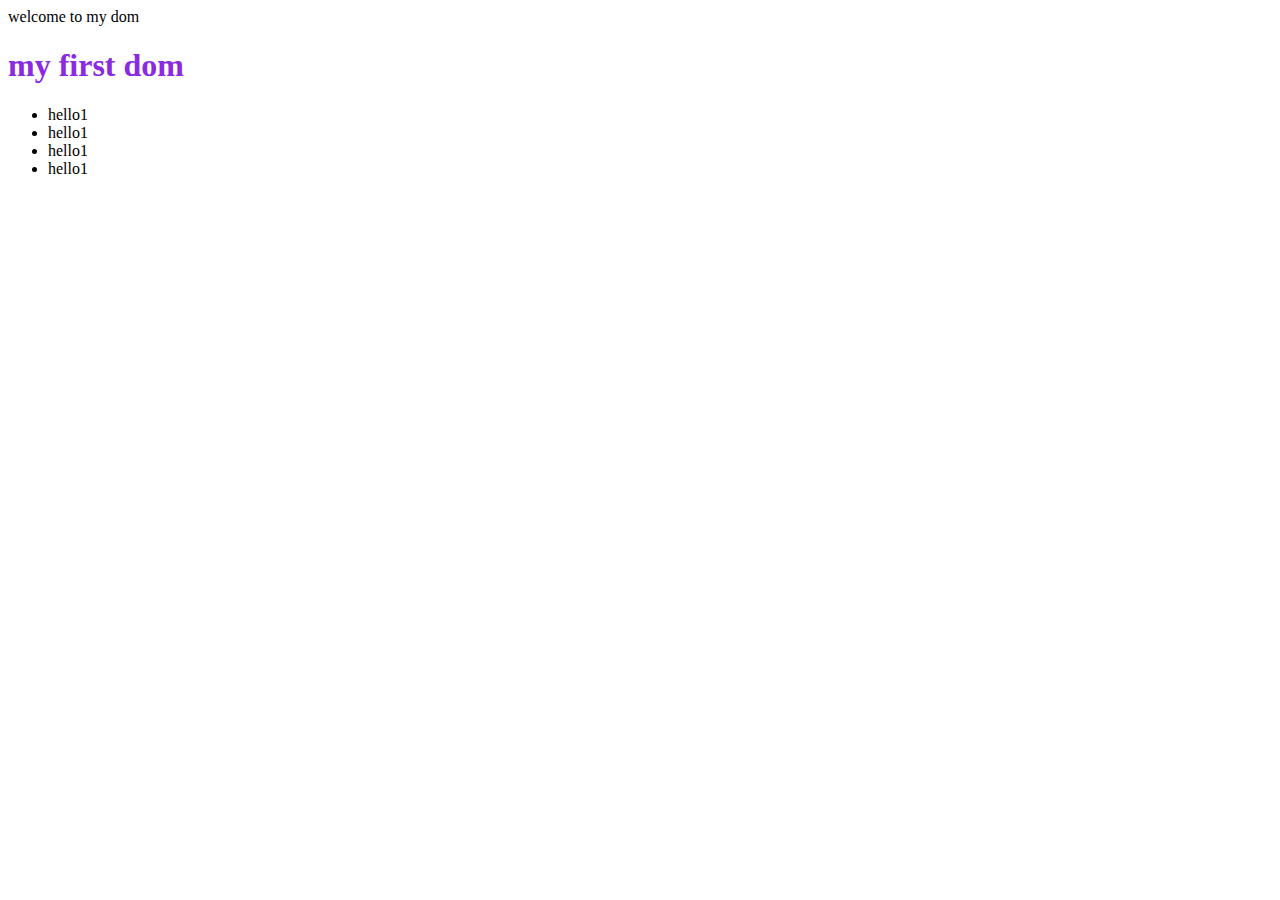
==== index.html @ e265ec4c "first" ====
<!DOCTYPE html>
<html lang="en">
<head> 
    <meta charset="UTF-8">
    <meta name="viewport" content="width=device-width, initial-scale=1.0">
    <title>DOM</title>
    <link rel="stylesheet" href="style/style.css">
</head>
<body>
    <header>welcome to my dom</header>
     <main>
        <h1>
            my first dom
        </h1>
        <ul>
           <li>hello1</li>
           <li>hello1</li>
           <li>hello1</li>
           <li>hello1</li>

        </ul>
     </main>
     <script src="js/dom.js"></script>
</body>
</html>
---- style/style.css ----
h1{
   color:blueviolet; 
}
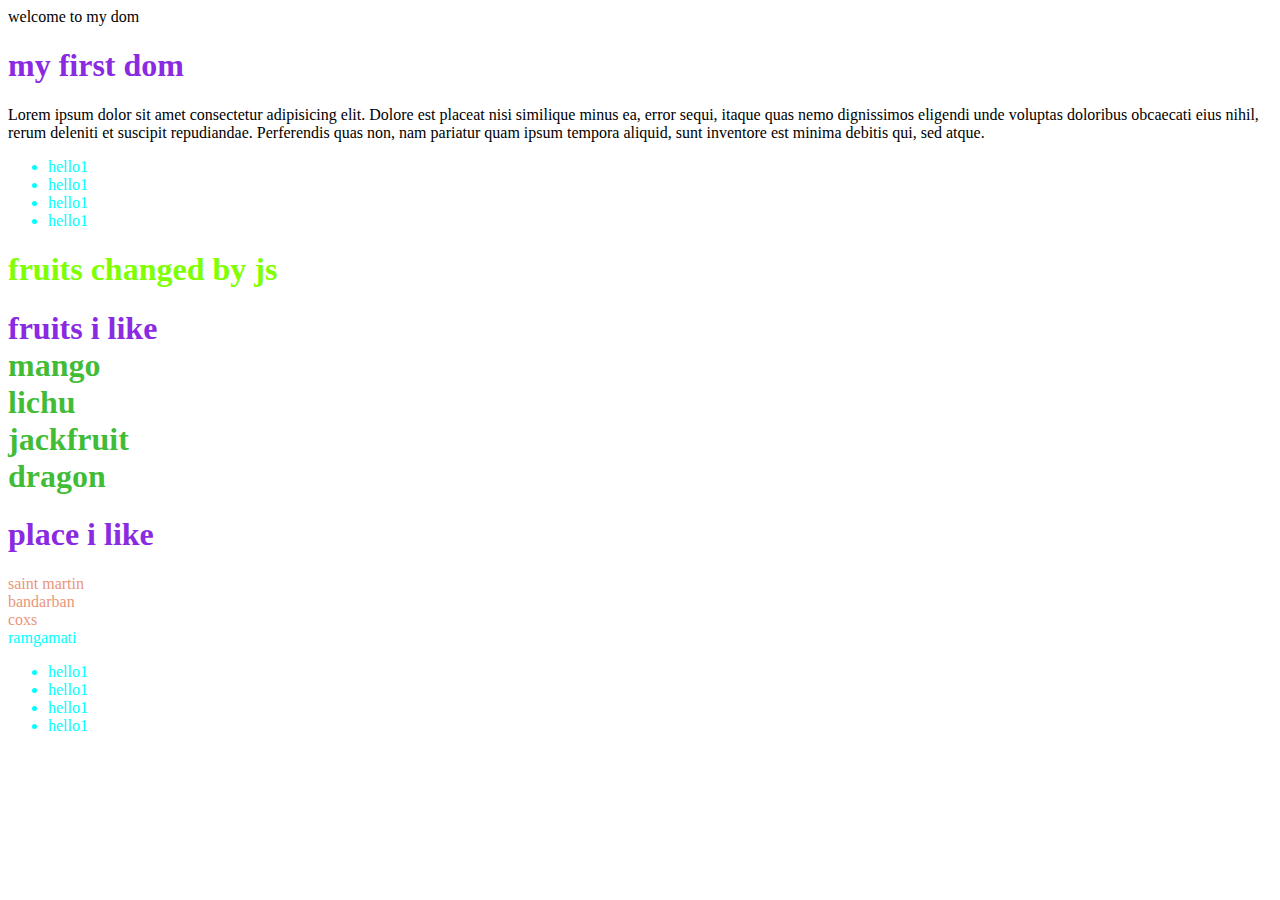
==== commit 611cd423: "document query added" ====
--- a/index.html
+++ b/index.html
@@ -5,6 +5,20 @@
     <meta name="viewport" content="width=device-width, initial-scale=1.0">
     <title>DOM</title>
     <link rel="stylesheet" href="style/style.css">
+    <style>
+        li{
+            color: aqua;
+        }
+        #fruits-title{
+            color: chartreuse;
+        }
+         .important-place{
+            color: darksalmon;
+         }
+          .fruits-container li {
+            color: rgba(22, 173, 8, 0.822);
+          }
+    </style>
 </head>
 <body>
     <header>welcome to my dom</header>
@@ -12,14 +26,70 @@
         <h1>
             my first dom
         </h1>
+        <p>Lorem ipsum dolor sit amet consectetur adipisicing elit. Dolore est placeat nisi similique minus ea, error sequi, itaque quas nemo dignissimos eligendi unde voluptas doloribus obcaecati eius nihil, rerum deleniti et suscipit repudiandae. Perferendis quas non, nam pariatur quam ipsum tempora aliquid, sunt inventore est minima debitis qui, sed atque.</p>
+        <section>
+
+            <ul>
+                <li>hello1</li>
+                <li>hello1</li>
+                <li>hello1</li>
+                <li>hello1</li>
+     
+             </ul>
+        </section>
+
+        <section>
+            <h1 id="fruits-title">
+                fruits i like
+                <li>mango</li>
+                <li>lichu</li>
+                <li>jackfruit</li>
+                <li>dragon</li>
+            </h1>
+        </section>
+        <section class="fruits-container">
+            <h1>
+                fruits i like
+                <li>mango</li>
+                <li>lichu</li>
+                <li>jackfruit</li>
+                <li>dragon</li>
+            </h1>
+        </section>
+<section>
+    <h1 id="places-title">place i like</h1>
+    <li class="important-place">saint martin</li>
+    <li class="important-place">bandarban</li>
+    <li class="important-place" >coxs</li>
+    <li>ramgamati</li>
+</section>
         <ul>
-           <li>hello1</li>
-           <li>hello1</li>
-           <li>hello1</li>
-           <li>hello1</li>
+            <li>hello1</li>
+            <li >hello1</li>
+            <li>hello1</li>
+            <li >hello1</li>
+ 
+         </ul>
 
-        </ul>
+
+
      </main>
      <script src="js/dom.js"></script>
-</body>
+     <script>
+        console.log("js from html");
+        
+        const places=document.getElementsByClassName('important-place');
+        for(const place of places){
+        console.log(place.innerText);
+    }
+     const fruitstitle=document.getElementById('fruits-title');
+     fruitstitle.innerText='fruits changed by js';
+
+//query selector
+const someli=document.querySelectorAll('.fruits-container');
+    console.log(someli);
+    for(const li of someli)
+    console.log(li.innerText);
+     </script>
+ </body>
 </html>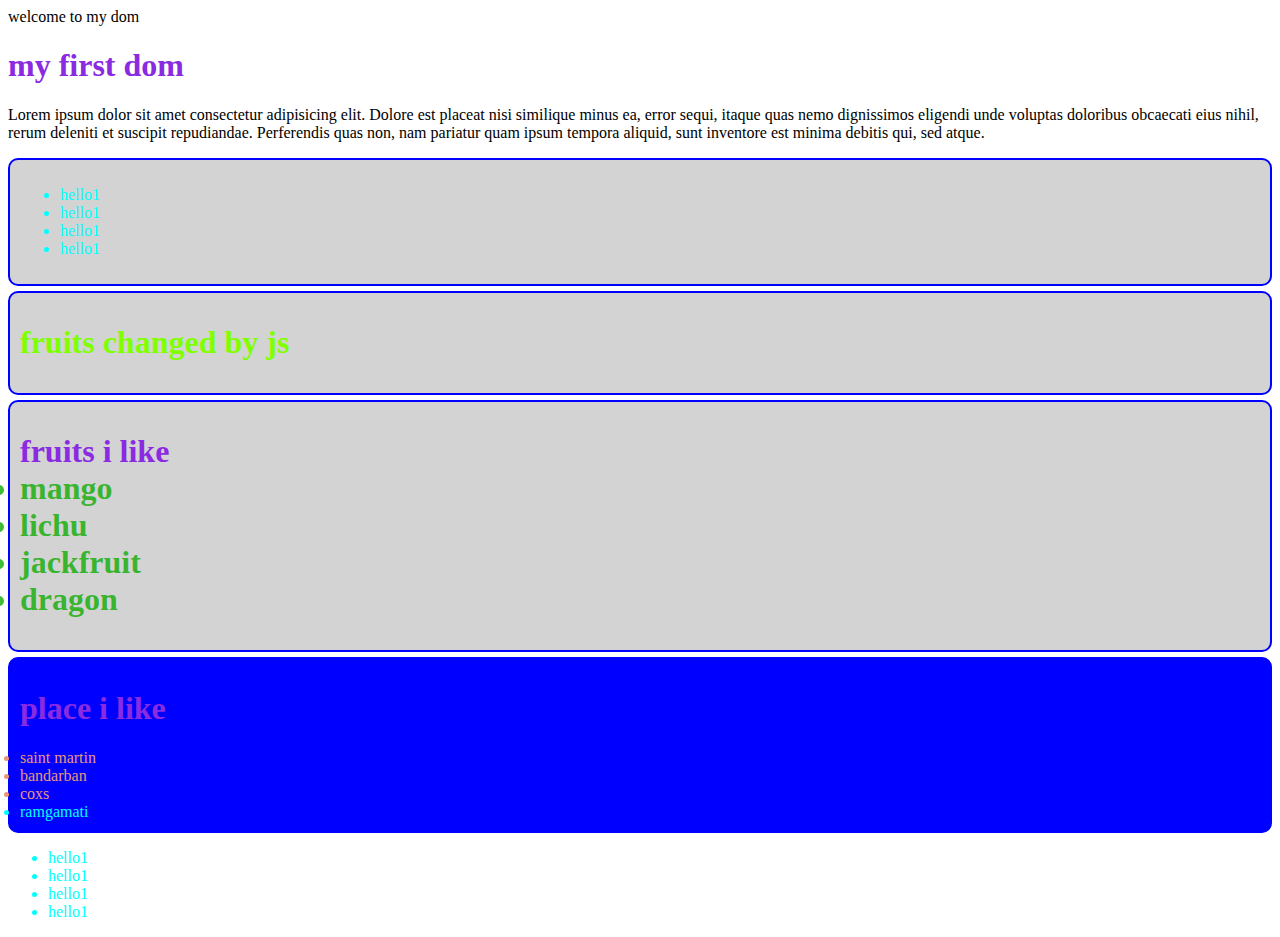
==== commit 6e49424d: "document query added" ====
--- a/index.html
+++ b/index.html
@@ -56,7 +56,7 @@
                 <li>dragon</li>
             </h1>
         </section>
-<section>
+<section id="place-cn">
     <h1 id="places-title">place i like</h1>
     <li class="important-place">saint martin</li>
     <li class="important-place">bandarban</li>
@@ -75,21 +75,22 @@
 
      </main>
      <script src="js/dom.js"></script>
+     <script src="js/styleinijs.js"></script>
      <script>
-        console.log("js from html");
+       // console.log("js from html");
         
         const places=document.getElementsByClassName('important-place');
         for(const place of places){
-        console.log(place.innerText);
+        //console.log(place.innerText);
     }
      const fruitstitle=document.getElementById('fruits-title');
      fruitstitle.innerText='fruits changed by js';
 
 //query selector
 const someli=document.querySelectorAll('.fruits-container');
-    console.log(someli);
-    for(const li of someli)
-    console.log(li.innerText);
+    //console.log(someli);
+    //for(const li of someli)
+   //console.log(li.innerText);
      </script>
  </body>
 </html>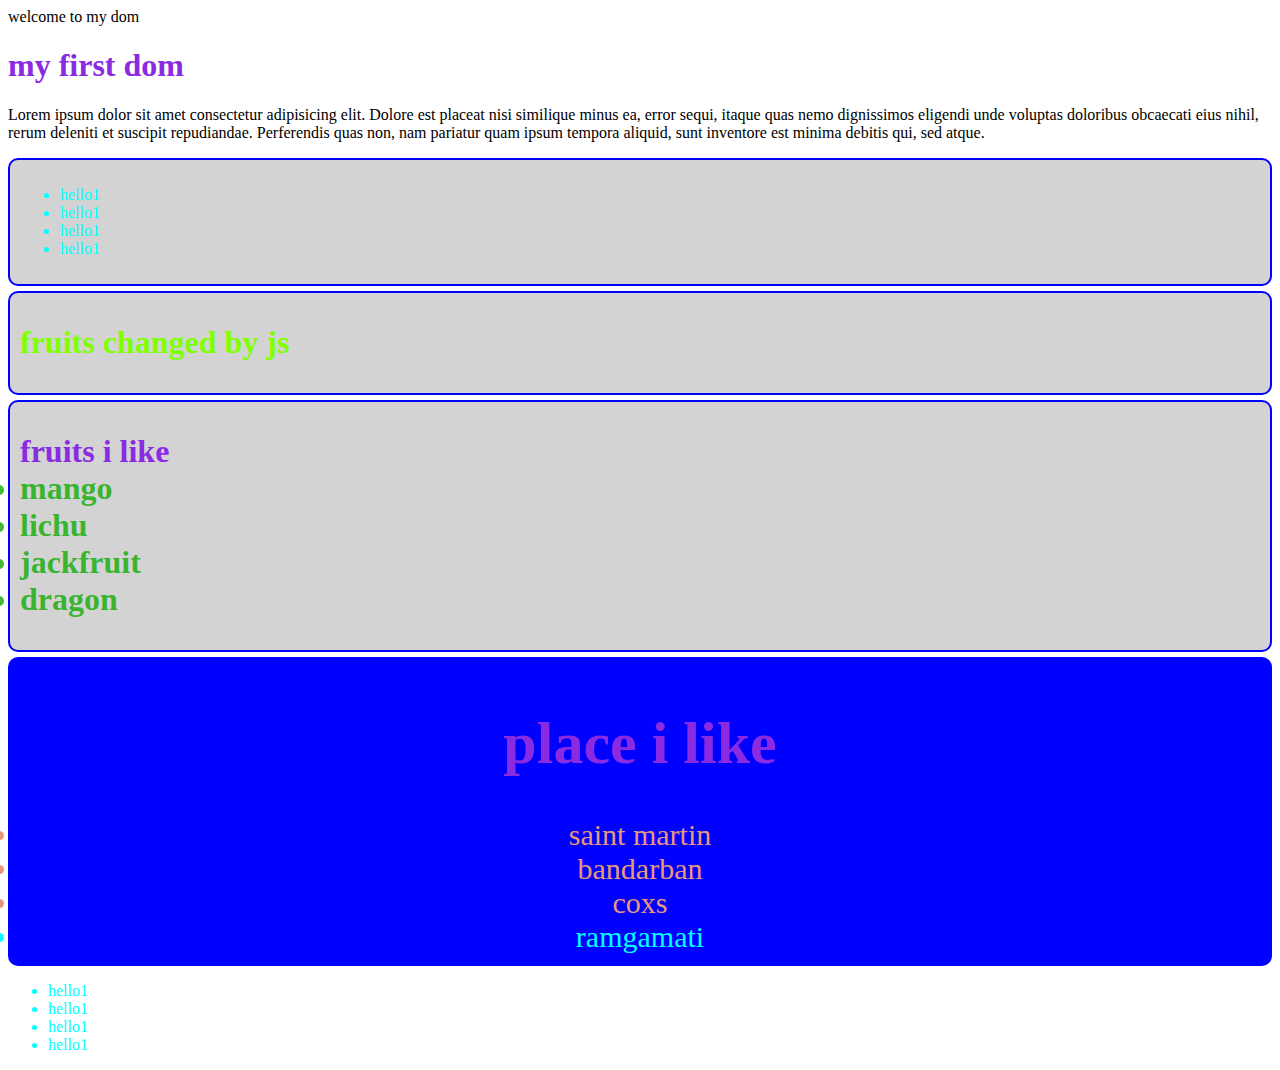
==== commit c1273434: "document query added" ====
--- a/index.html
+++ b/index.html
@@ -56,7 +56,7 @@
                 <li>dragon</li>
             </h1>
         </section>
-<section id="place-cn">
+<section id="place-cn" class="large-text">
     <h1 id="places-title">place i like</h1>
     <li class="important-place">saint martin</li>
     <li class="important-place">bandarban</li>
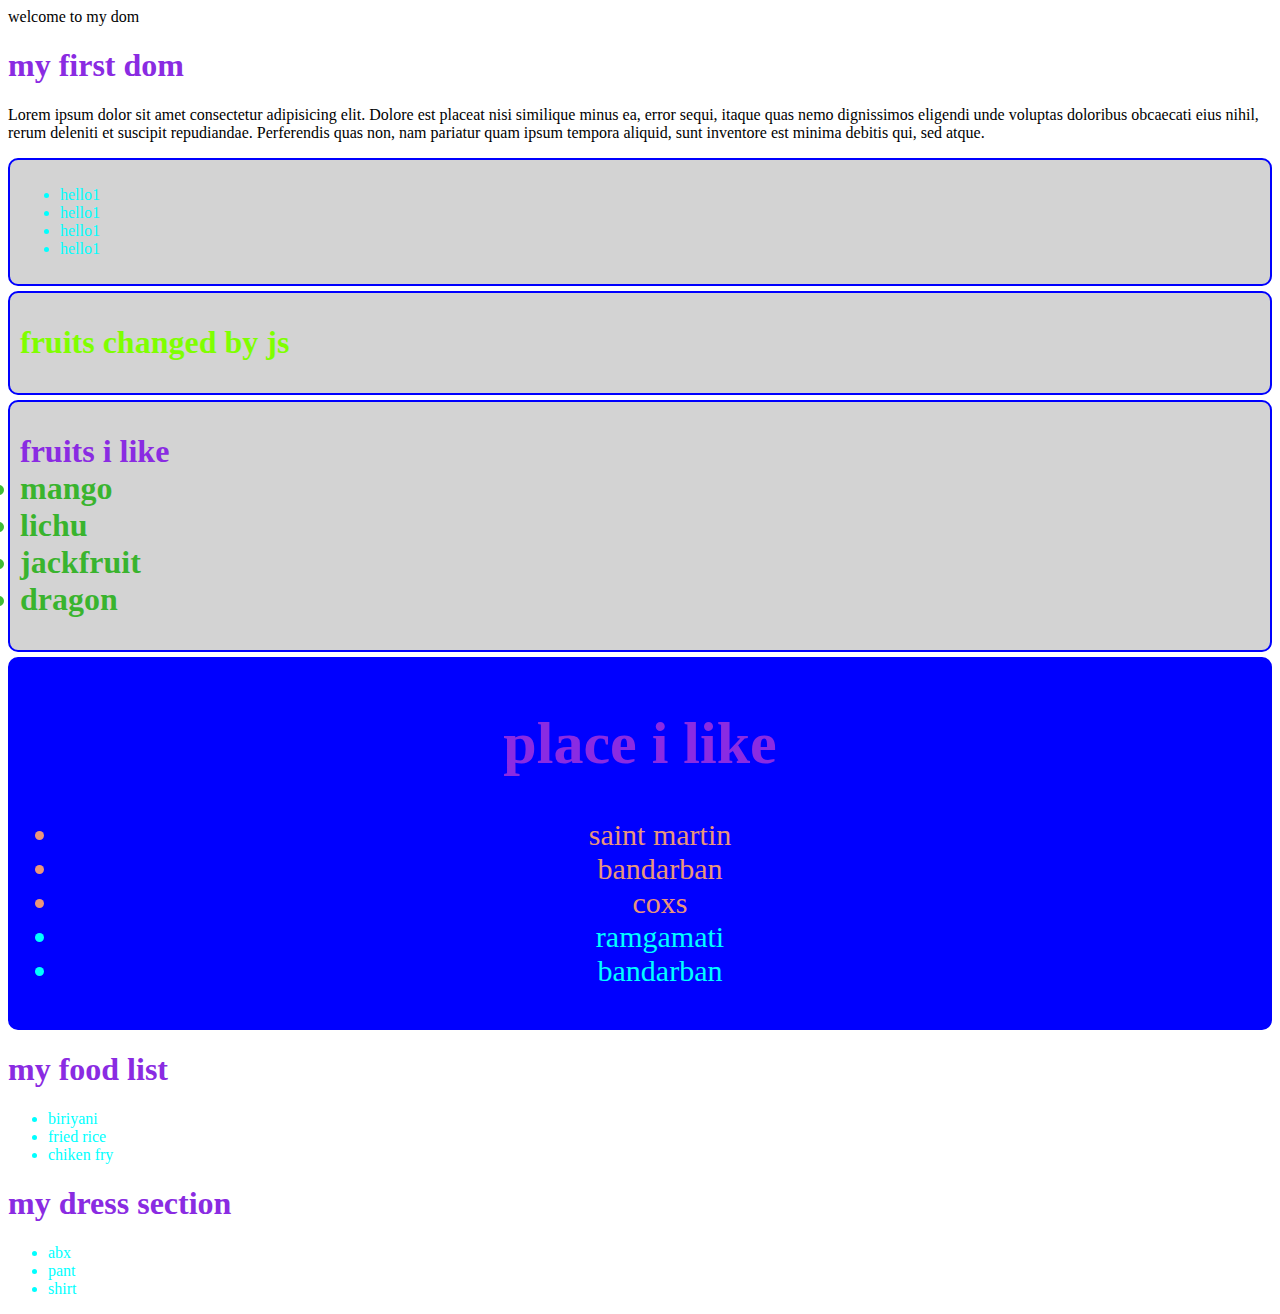
==== commit 742b7b66: "how to add section or elemennt by js" ====
--- a/index.html
+++ b/index.html
@@ -22,7 +22,7 @@
 </head>
 <body>
     <header>welcome to my dom</header>
-     <main>
+     <main id="main-container">
         <h1>
             my first dom
         </h1>
@@ -58,24 +58,18 @@
         </section>
 <section id="place-cn" class="large-text">
     <h1 id="places-title">place i like</h1>
-    <li class="important-place">saint martin</li>
-    <li class="important-place">bandarban</li>
-    <li class="important-place" >coxs</li>
-    <li>ramgamati</li>
+    <ul id="places-list">
+        <li class="important-place">saint martin</li>
+        <li class="important-place">bandarban</li>
+        <li class="important-place" >coxs</li>
+        <li>ramgamati</li>
+    </ul>
+    
 </section>
-        <ul>
-            <li>hello1</li>
-            <li >hello1</li>
-            <li>hello1</li>
-            <li >hello1</li>
- 
-         </ul>
-
-
-
      </main>
      <script src="js/dom.js"></script>
      <script src="js/styleinijs.js"></script>
+     <script src="js/append.js"></script>
      <script>
        // console.log("js from html");
         
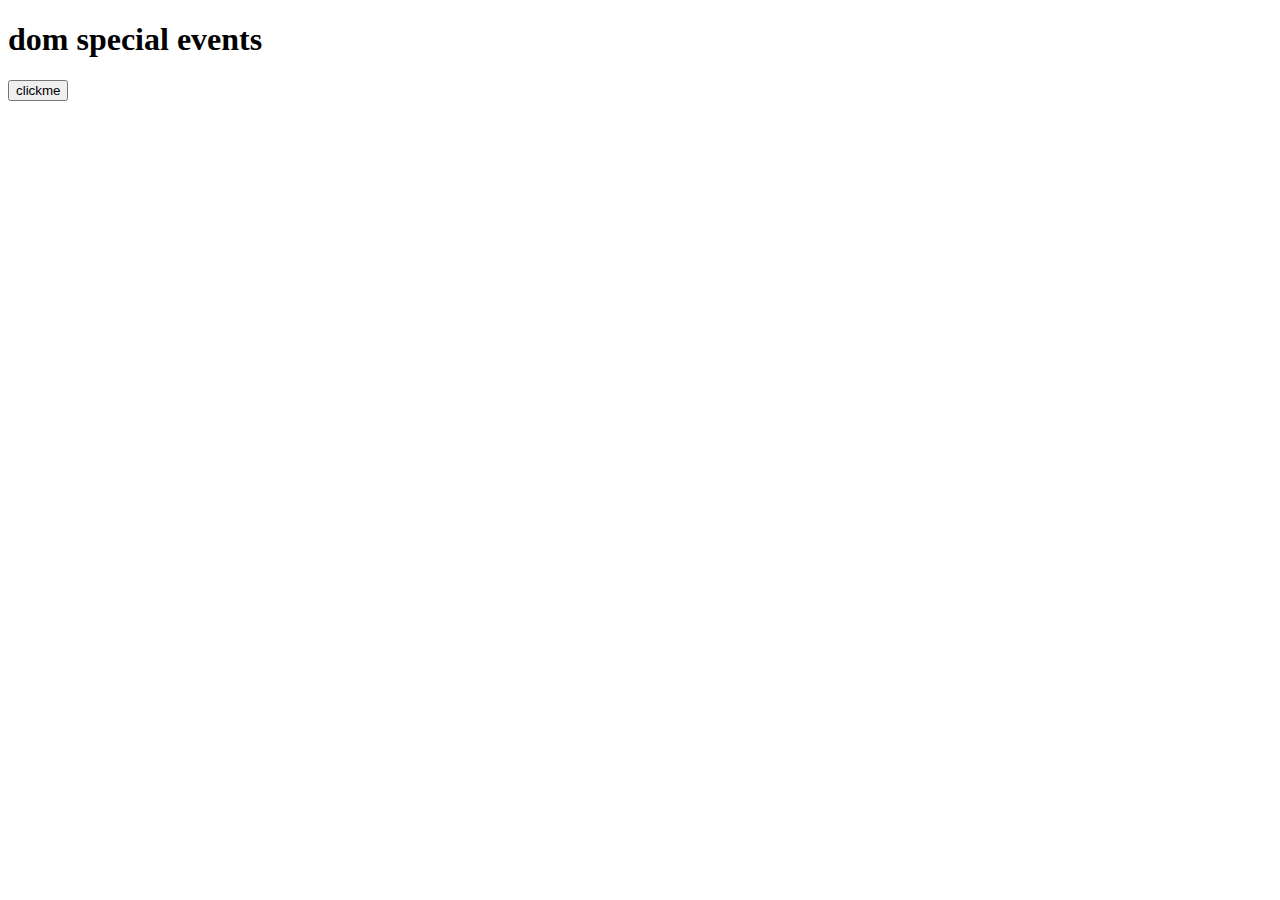
==== commit 26f537fa: "Add files via upload" ====
--- a/index.html
+++ b/index.html
@@ -1,90 +1,13 @@
-<!DOCTYPE html>
-<html lang="en">
-<head> 
-    <meta charset="UTF-8">
-    <meta name="viewport" content="width=device-width, initial-scale=1.0">
-    <title>DOM</title>
-    <link rel="stylesheet" href="style/style.css">
-    <style>
-        li{
-            color: aqua;
-        }
-        #fruits-title{
-            color: chartreuse;
-        }
-         .important-place{
-            color: darksalmon;
-         }
-          .fruits-container li {
-            color: rgba(22, 173, 8, 0.822);
-          }
-    </style>
-</head>
-<body>
-    <header>welcome to my dom</header>
-     <main id="main-container">
-        <h1>
-            my first dom
-        </h1>
-        <p>Lorem ipsum dolor sit amet consectetur adipisicing elit. Dolore est placeat nisi similique minus ea, error sequi, itaque quas nemo dignissimos eligendi unde voluptas doloribus obcaecati eius nihil, rerum deleniti et suscipit repudiandae. Perferendis quas non, nam pariatur quam ipsum tempora aliquid, sunt inventore est minima debitis qui, sed atque.</p>
-        <section>
-
-            <ul>
-                <li>hello1</li>
-                <li>hello1</li>
-                <li>hello1</li>
-                <li>hello1</li>
-     
-             </ul>
-        </section>
-
-        <section>
-            <h1 id="fruits-title">
-                fruits i like
-                <li>mango</li>
-                <li>lichu</li>
-                <li>jackfruit</li>
-                <li>dragon</li>
-            </h1>
-        </section>
-        <section class="fruits-container">
-            <h1>
-                fruits i like
-                <li>mango</li>
-                <li>lichu</li>
-                <li>jackfruit</li>
-                <li>dragon</li>
-            </h1>
-        </section>
-<section id="place-cn" class="large-text">
-    <h1 id="places-title">place i like</h1>
-    <ul id="places-list">
-        <li class="important-place">saint martin</li>
-        <li class="important-place">bandarban</li>
-        <li class="important-place" >coxs</li>
-        <li>ramgamati</li>
-    </ul>
-    
-</section>
-     </main>
-     <script src="js/dom.js"></script>
-     <script src="js/styleinijs.js"></script>
-     <script src="js/append.js"></script>
-     <script>
-       // console.log("js from html");
-        
-        const places=document.getElementsByClassName('important-place');
-        for(const place of places){
-        //console.log(place.innerText);
-    }
-     const fruitstitle=document.getElementById('fruits-title');
-     fruitstitle.innerText='fruits changed by js';
-
-//query selector
-const someli=document.querySelectorAll('.fruits-container');
-    //console.log(someli);
-    //for(const li of someli)
-   //console.log(li.innerText);
-     </script>
- </body>
+<!DOCTYPE html>
+<html lang="en">
+<head>
+    <meta charset="UTF-8">
+    <meta name="viewport" content="width=device-width, initial-scale=1.0">
+    <title>Dom events</title>
+</head>
+<body>
+    <h1 onclick="console.log('i clicked!')">dom special events</h1>
+    <button onclick="console.log(7)">clickme</button>
+    <script src="js/events.js"></script>
+</body>
 </html>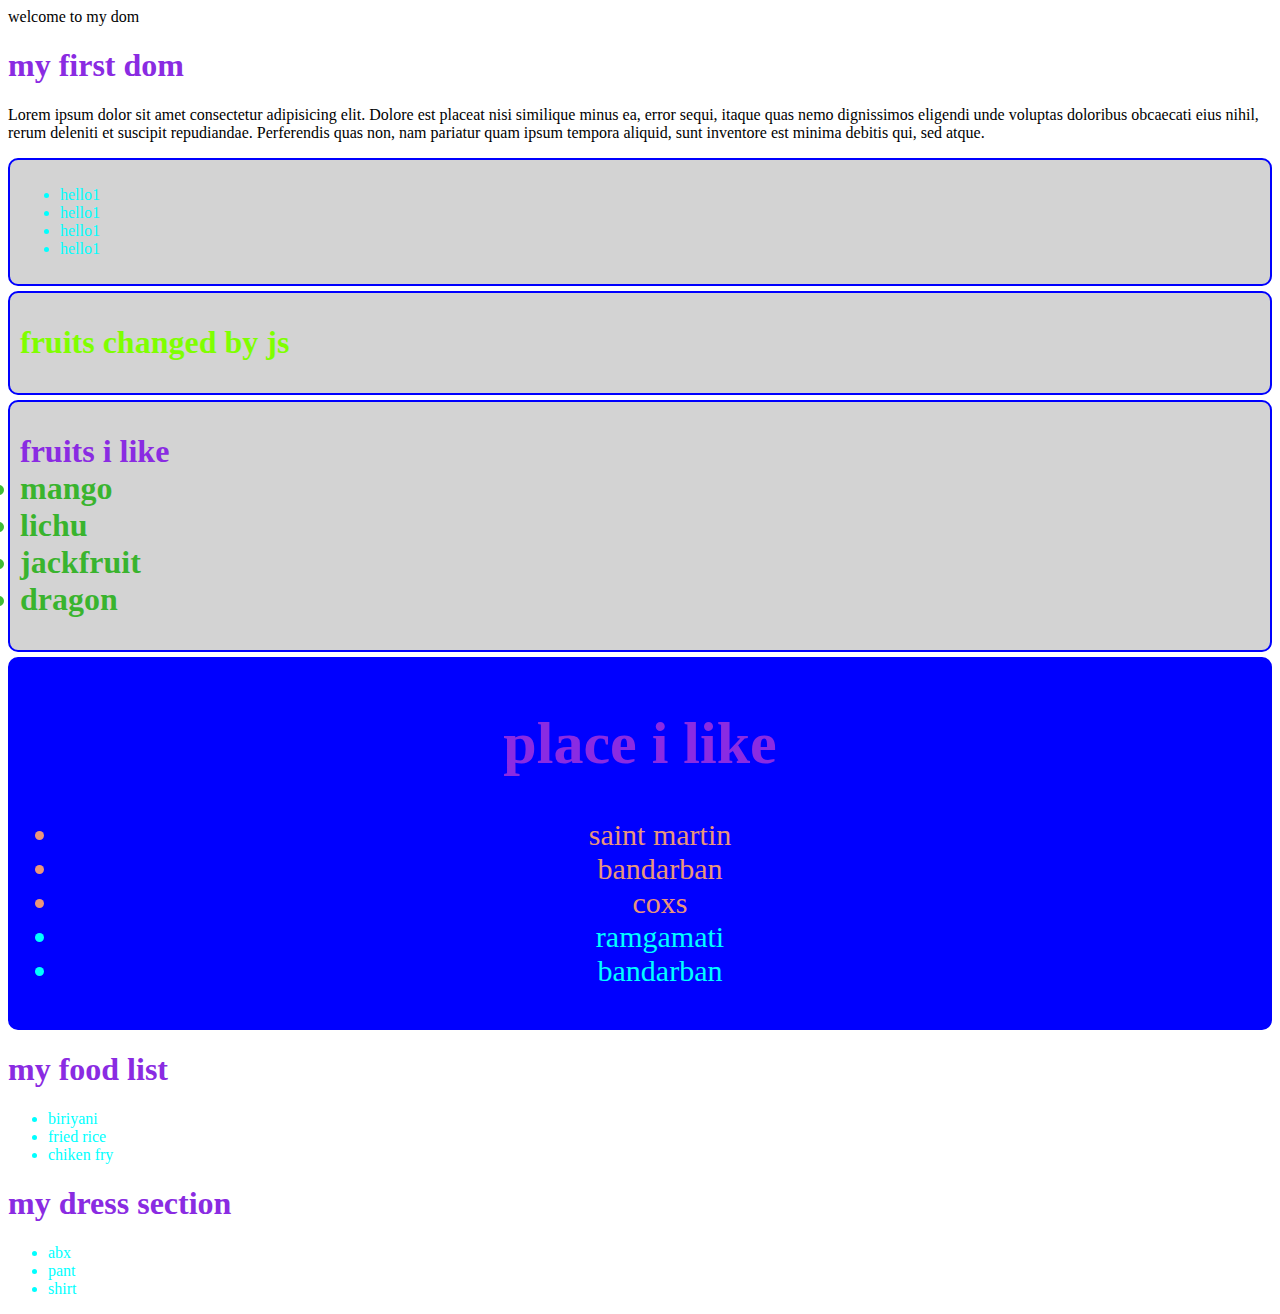
==== commit c12755e5: "Add files via upload" ====
--- a/index.html
+++ b/index.html
@@ -1,13 +1,90 @@
 <!DOCTYPE html>
 <html lang="en">
-<head>
+<head> 
     <meta charset="UTF-8">
     <meta name="viewport" content="width=device-width, initial-scale=1.0">
-    <title>Dom events</title>
+    <title>DOM</title>
+    <link rel="stylesheet" href="style/style.css">
+    <style>
+        li{
+            color: aqua;
+        }
+        #fruits-title{
+            color: chartreuse;
+        }
+         .important-place{
+            color: darksalmon;
+         }
+          .fruits-container li {
+            color: rgba(22, 173, 8, 0.822);
+          }
+    </style>
 </head>
 <body>
-    <h1 onclick="console.log('i clicked!')">dom special events</h1>
-    <button onclick="console.log(7)">clickme</button>
-    <script src="js/events.js"></script>
-</body>
+    <header>welcome to my dom</header>
+     <main id="main-container">
+        <h1>
+            my first dom
+        </h1>
+        <p>Lorem ipsum dolor sit amet consectetur adipisicing elit. Dolore est placeat nisi similique minus ea, error sequi, itaque quas nemo dignissimos eligendi unde voluptas doloribus obcaecati eius nihil, rerum deleniti et suscipit repudiandae. Perferendis quas non, nam pariatur quam ipsum tempora aliquid, sunt inventore est minima debitis qui, sed atque.</p>
+        <section>
+
+            <ul>
+                <li>hello1</li>
+                <li>hello1</li>
+                <li>hello1</li>
+                <li>hello1</li>
+     
+             </ul>
+        </section>
+
+        <section>
+            <h1 id="fruits-title">
+                fruits i like
+                <li>mango</li>
+                <li>lichu</li>
+                <li>jackfruit</li>
+                <li>dragon</li>
+            </h1>
+        </section>
+        <section class="fruits-container">
+            <h1>
+                fruits i like
+                <li>mango</li>
+                <li>lichu</li>
+                <li>jackfruit</li>
+                <li>dragon</li>
+            </h1>
+        </section>
+<section id="place-cn" class="large-text">
+    <h1 id="places-title">place i like</h1>
+    <ul id="places-list">
+        <li class="important-place">saint martin</li>
+        <li class="important-place">bandarban</li>
+        <li class="important-place" >coxs</li>
+        <li>ramgamati</li>
+    </ul>
+    
+</section>
+     </main>
+     <script src="js/dom.js"></script>
+     <script src="js/styleinijs.js"></script>
+     <script src="js/append.js"></script>
+     <script>
+       // console.log("js from html");
+        
+        const places=document.getElementsByClassName('important-place');
+        for(const place of places){
+        //console.log(place.innerText);
+    }
+     const fruitstitle=document.getElementById('fruits-title');
+     fruitstitle.innerText='fruits changed by js';
+
+//query selector
+const someli=document.querySelectorAll('.fruits-container');
+    //console.log(someli);
+    //for(const li of someli)
+   //console.log(li.innerText);
+     </script>
+ </body>
 </html>--- a/style/style.css
+++ b/style/style.css
@@ -0,0 +1,3 @@
+h1{
+   color:blueviolet; 
+}